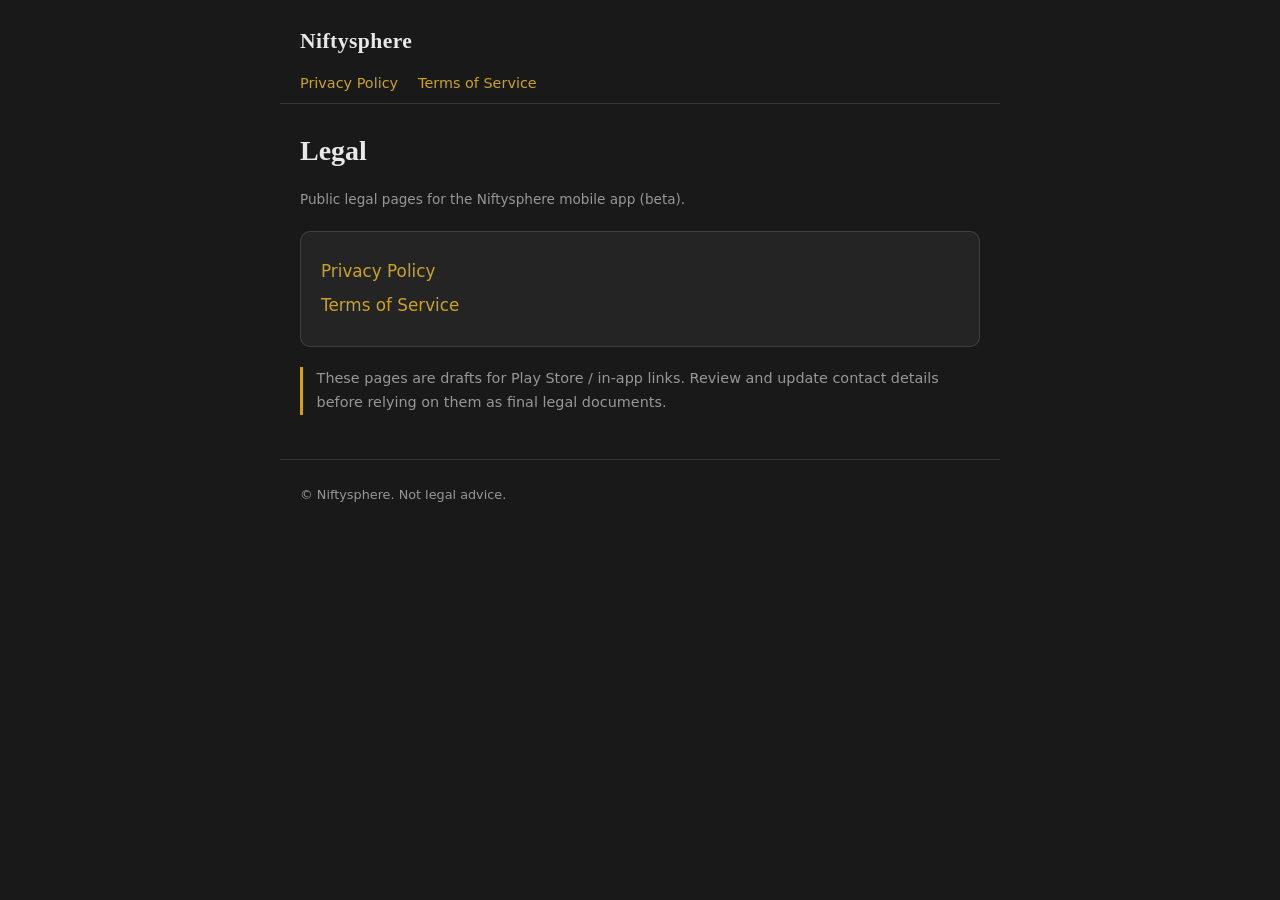
==== index.html @ 3b48c92d "Add Niftysphere Privacy Policy and Terms drafts for GitHub Pages. Co-authored-by: Cursor <cursoragen" ====
<!DOCTYPE html>
<html lang="en">
<head>
  <meta charset="utf-8" />
  <meta name="viewport" content="width=device-width, initial-scale=1" />
  <title>Niftysphere — Legal</title>
  <link rel="stylesheet" href="styles.css" />
</head>
<body>
  <header>
    <a class="brand" href="index.html">Niftysphere</a>
    <nav>
      <a href="privacy.html">Privacy Policy</a>
      <a href="terms.html">Terms of Service</a>
    </nav>
  </header>
  <main>
    <h1>Legal</h1>
    <p class="meta">Public legal pages for the Niftysphere mobile app (beta).</p>
    <div class="card">
      <a href="privacy.html">Privacy Policy</a>
      <a href="terms.html">Terms of Service</a>
    </div>
    <p class="notice">
      These pages are drafts for Play Store / in-app links. Review and update
      contact details before relying on them as final legal documents.
    </p>
  </main>
  <footer>
    © Niftysphere. Not legal advice.
  </footer>
</body>
</html>
---- styles.css ----
:root {
  --bg: #191919;
  --text: rgba(255, 255, 255, 0.9);
  --muted: rgba(255, 255, 255, 0.55);
  --soft: rgba(255, 255, 255, 0.7);
  --accent: #c9a227;
  --border: rgba(255, 255, 255, 0.12);
  --card: #242424;
}

* {
  box-sizing: border-box;
}

body {
  margin: 0;
  font-family: Georgia, "Times New Roman", serif;
  background: var(--bg);
  color: var(--text);
  line-height: 1.65;
}

a {
  color: var(--accent);
}

header,
main,
footer {
  max-width: 720px;
  margin: 0 auto;
  padding: 1.5rem 1.25rem;
}

header {
  padding-bottom: 0.5rem;
  border-bottom: 1px solid var(--border);
}

.brand {
  font-size: 1.35rem;
  font-weight: 700;
  letter-spacing: 0.02em;
  color: var(--text);
  text-decoration: none;
}

nav {
  margin-top: 0.75rem;
  display: flex;
  flex-wrap: wrap;
  gap: 0.75rem 1.25rem;
  font-family: system-ui, -apple-system, sans-serif;
  font-size: 0.9rem;
}

nav a {
  text-decoration: none;
}

nav a:hover {
  text-decoration: underline;
}

h1 {
  font-size: 1.75rem;
  margin: 0 0 0.5rem;
}

h2 {
  font-size: 1.15rem;
  margin-top: 2rem;
  margin-bottom: 0.5rem;
}

.meta {
  color: var(--muted);
  font-family: system-ui, -apple-system, sans-serif;
  font-size: 0.85rem;
}

p,
li {
  color: var(--soft);
}

ul {
  padding-left: 1.25rem;
}

.card {
  background: var(--card);
  border: 1px solid var(--border);
  border-radius: 10px;
  padding: 1.25rem;
  margin: 1.25rem 0;
  font-family: system-ui, -apple-system, sans-serif;
}

.card a {
  display: block;
  margin: 0.4rem 0;
  font-size: 1.05rem;
  text-decoration: none;
}

.card a:hover {
  text-decoration: underline;
}

.notice {
  font-family: system-ui, -apple-system, sans-serif;
  font-size: 0.9rem;
  color: var(--muted);
  border-left: 3px solid var(--accent);
  padding-left: 0.85rem;
  margin: 1.25rem 0;
}

footer {
  border-top: 1px solid var(--border);
  color: var(--muted);
  font-family: system-ui, -apple-system, sans-serif;
  font-size: 0.8rem;
}
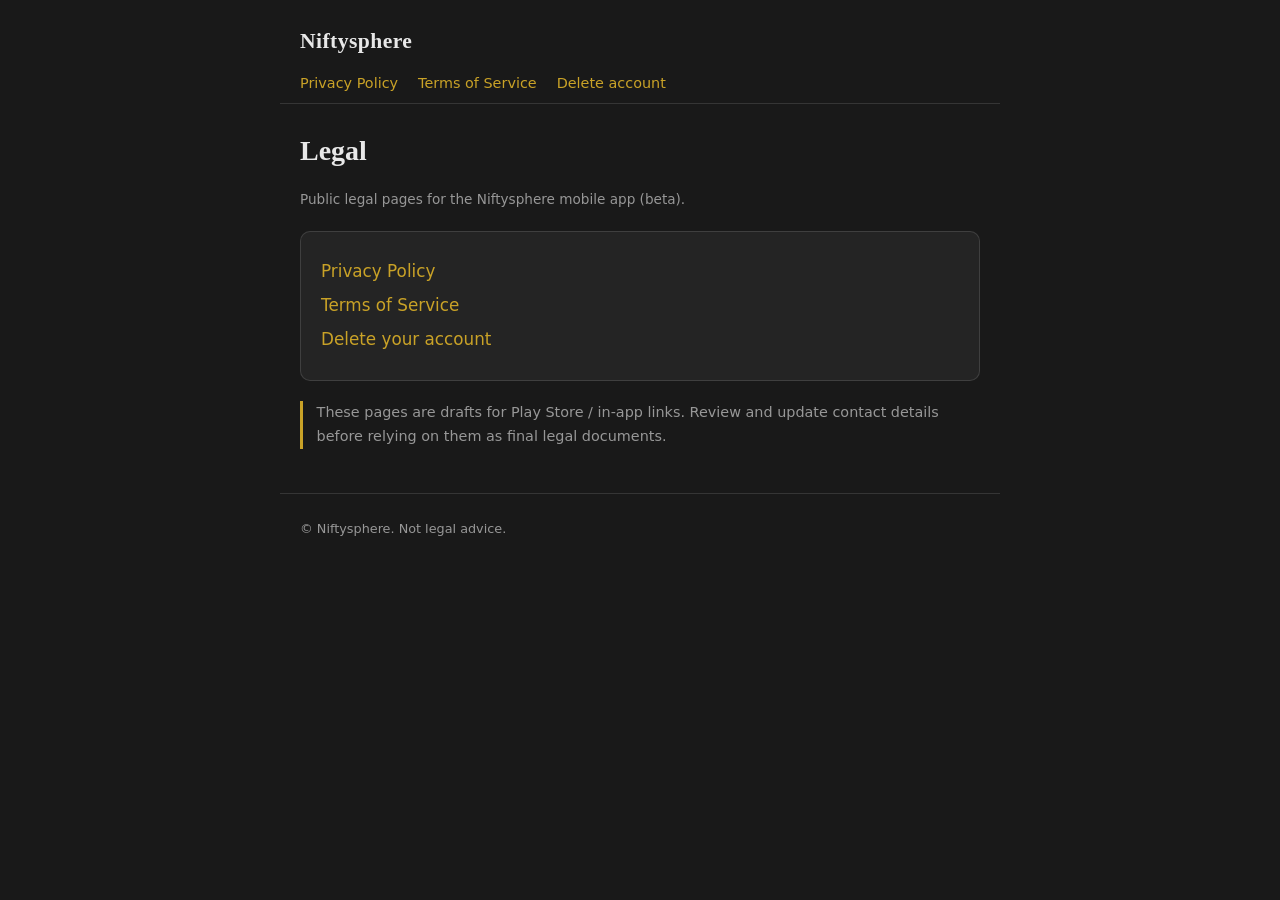
==== commit 296b6772: "Add public account deletion page for Play Data safety. Documents in-app and email deletion steps, wh" ====
--- a/index.html
+++ b/index.html
@@ -12,6 +12,7 @@
     <nav>
       <a href="privacy.html">Privacy Policy</a>
       <a href="terms.html">Terms of Service</a>
+      <a href="delete-account.html">Delete account</a>
     </nav>
   </header>
   <main>
@@ -20,6 +21,7 @@
     <div class="card">
       <a href="privacy.html">Privacy Policy</a>
       <a href="terms.html">Terms of Service</a>
+      <a href="delete-account.html">Delete your account</a>
     </div>
     <p class="notice">
       These pages are drafts for Play Store / in-app links. Review and update
